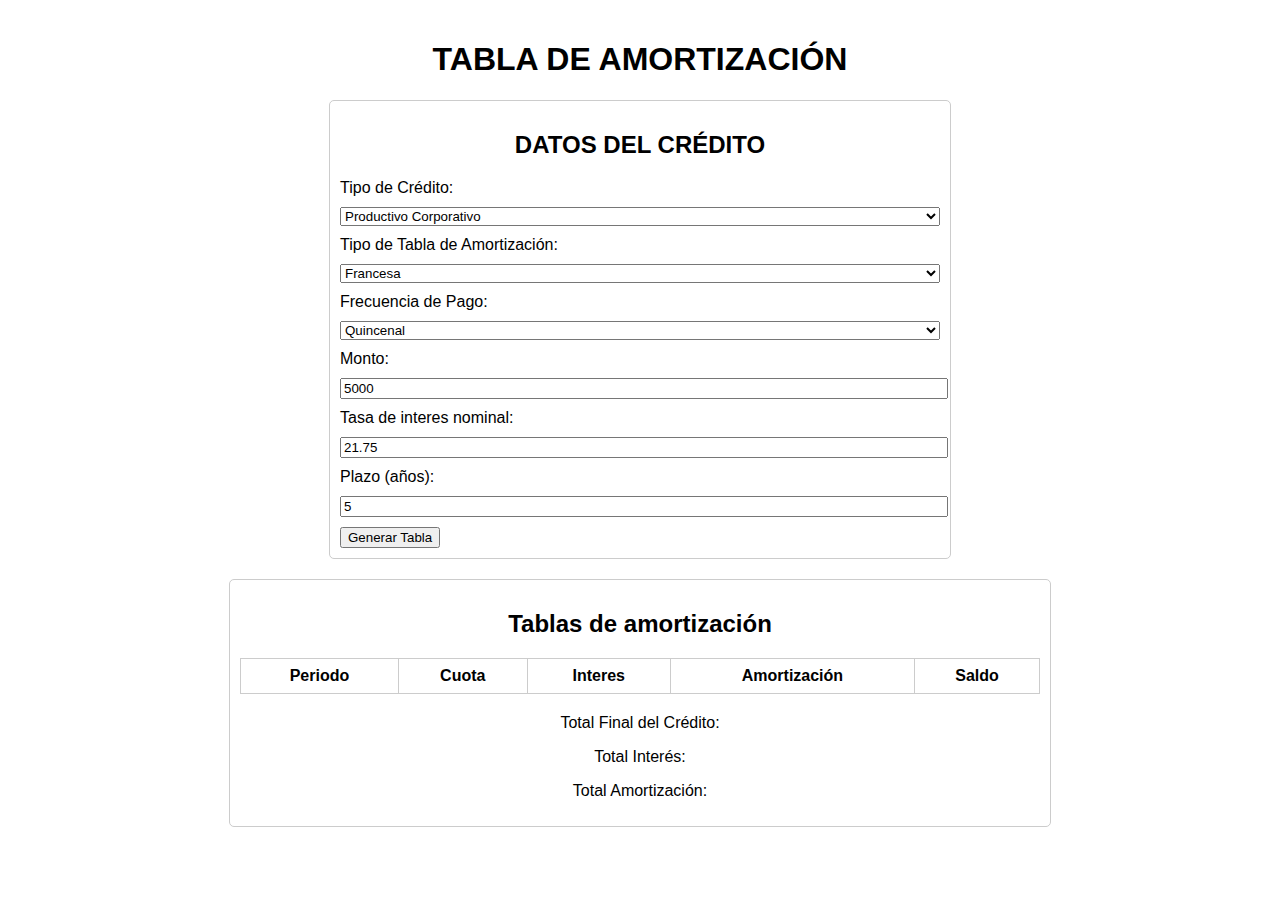
==== index3.html @ d8b2c51a "first commit" ====
<!DOCTYPE html>
<html lang="es">
<head>
    <meta charset="UTF-8">
    <title>Tabla de Amortización</title>
    <link rel="stylesheet" href="styles3.css">
</head>
<body>
    <h1>TABLA DE AMORTIZACIÓN</h1>
    <div class="credit-details">
        <h2>DATOS DEL CRÉDITO</h2>
        <label for="tipo-credito">Tipo de Crédito:</label>
        <select id="tipo-credito">
            <option>Productivo Corporativo</option>
            <option>Productivo Empresarial</option>
            <option>Productivo PYMES</option>
            <option>Comercial Ordinario</option>
            <option>Comercial Prioritario Corporativo</option>
            <option>Comercial Prioritario Empresarial</option>
            <option>Comercial Prioritario Pymes</option>
            <option>Consumo Ordinario</option>
            <option>Consumo Prioritario</option>
            <option>Educativo</option>
            <option>Vivienda de Interés Público</option>
            <option>Inmobiliario</option>
            <option>Microcrédito Minorista</option>
            <option>Microcrédito Acumulación Simple</option>
            <option>Microcrédito Acumulación Ampliada</option>
        </select>
        <label for="tipo-tabla">Tipo de Tabla de Amortización:</label>
        <select id="tipo-tabla">
            <option value="francesa">Francesa</option>
            <option value="alemana">Alemana</option>
        </select>
        <label for="frecuencia-pago">Frecuencia de Pago:</label>
        <select id="frecuencia-pago">
            <option>Quincenal</option>
            <option>Mensual</option>
            <option>Bimensual</option>
            <option>Trimestral</option>
            <option>Cuatrimestral</option>
            <option>Semestral</option>
            <option>Anual</option>
        </select>
        <label for="monto">Monto:</label>
        <input type="number" id="monto" value="5000">
        <label for="tasa-interes">Tasa de interes nominal:</label>
        <input type="number" id="tasa-interes" value="21.75">
        <label for="plazo">Plazo (años):</label>
        <input type="number" id="plazo" value="5">
        <button onclick="generarTabla()">Generar Tabla</button>
    </div>
    <div class="table-container">
        <h2>Tablas de amortización</h2>
        <table id="amortizacion-table">
            <thead>
                <tr>
                    <th>Periodo</th>
                    <th>Cuota</th>
                    <th>Interes</th>
                    <th>Amortización</th>
                    <th>Saldo</th>
                </tr>
            </thead>
            <tbody>
                <!-- Contenido generado dinámicamente -->
            </tbody>
        </table>
        <div class="summary">
            <p>Total Final del Crédito: <span id="total-final"></span></p>
            <p>Total Interés: <span id="total-interes"></span></p>
            <p>Total Amortización: <span id="total-amortizacion"></span></p>
        </div>
    </div>
    <script src="script3.js"></script>
</body>
</html>
---- styles3.css ----
body {
    font-family: Arial, sans-serif;
    margin: 0;
    padding: 20px;
}

h1, h2 {
    text-align: center;
}

.credit-details {
    max-width: 600px;
    margin: auto;
    padding: 10px;
    border: 1px solid #ccc;
    border-radius: 5px;
}

.credit-details label, .credit-details select, .credit-details input {
    display: block;
    width: 100%;
    margin: 10px 0;
}

.table-container {
    max-width: 800px;
    margin: 20px auto;
    padding: 10px;
    border: 1px solid #ccc;
    border-radius: 5px;
}

table {
    width: 100%;
    border-collapse: collapse;
}

th, td {
    border: 1px solid #ccc;
    padding: 8px;
    text-align: center;
}

.summary {
    text-align: center;
    margin-top: 20px;
}
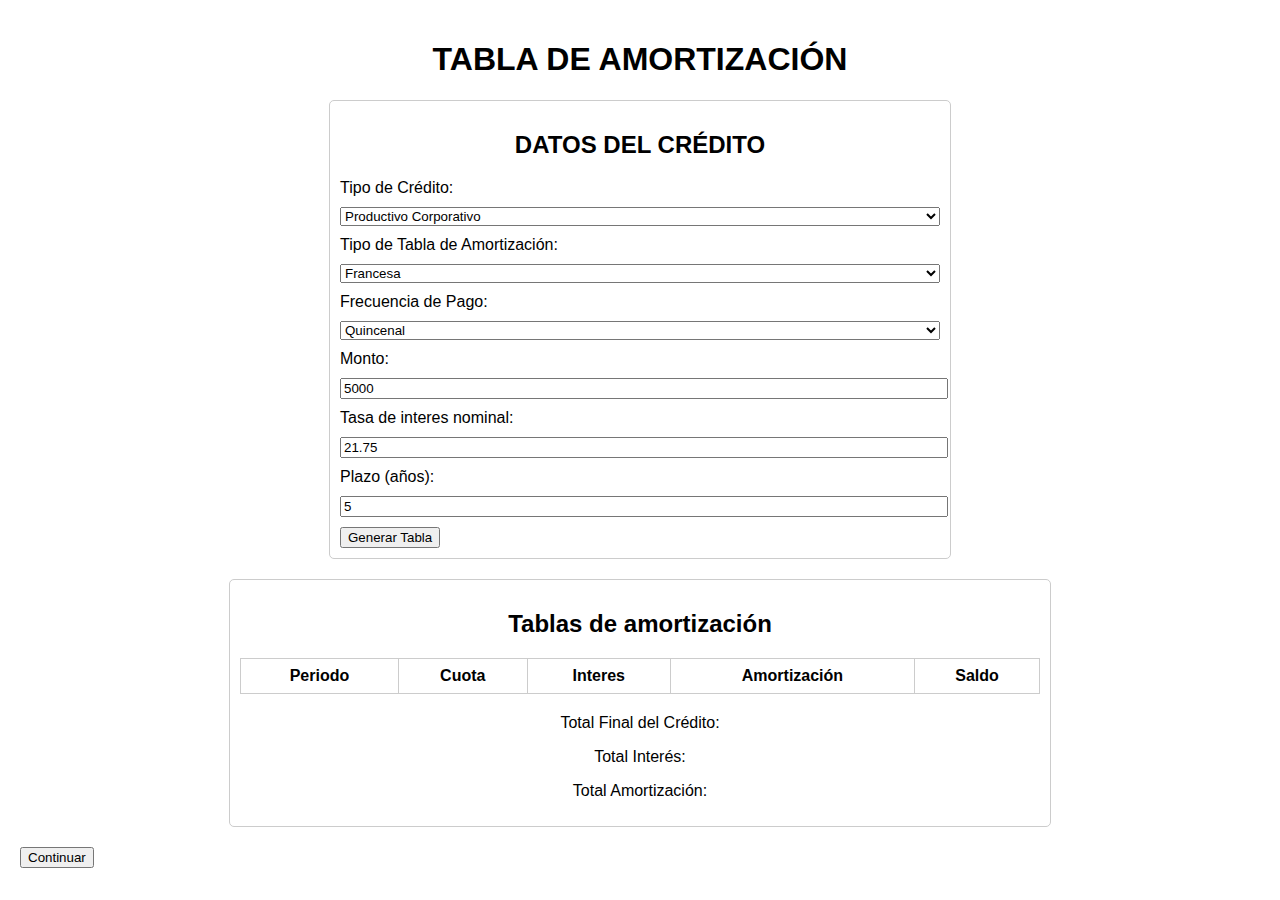
==== commit a1a39b3a: "cambiosFinales" ====
--- a/index3.html
+++ b/index3.html
@@ -71,7 +71,9 @@
             <p>Total Interés: <span id="total-interes"></span></p>
             <p>Total Amortización: <span id="total-amortizacion"></span></p>
         </div>
+       
     </div>
+    <button onclick="window.location.href='index3a.html'">Continuar</button>
     <script src="script3.js"></script>
 </body>
 </html>
